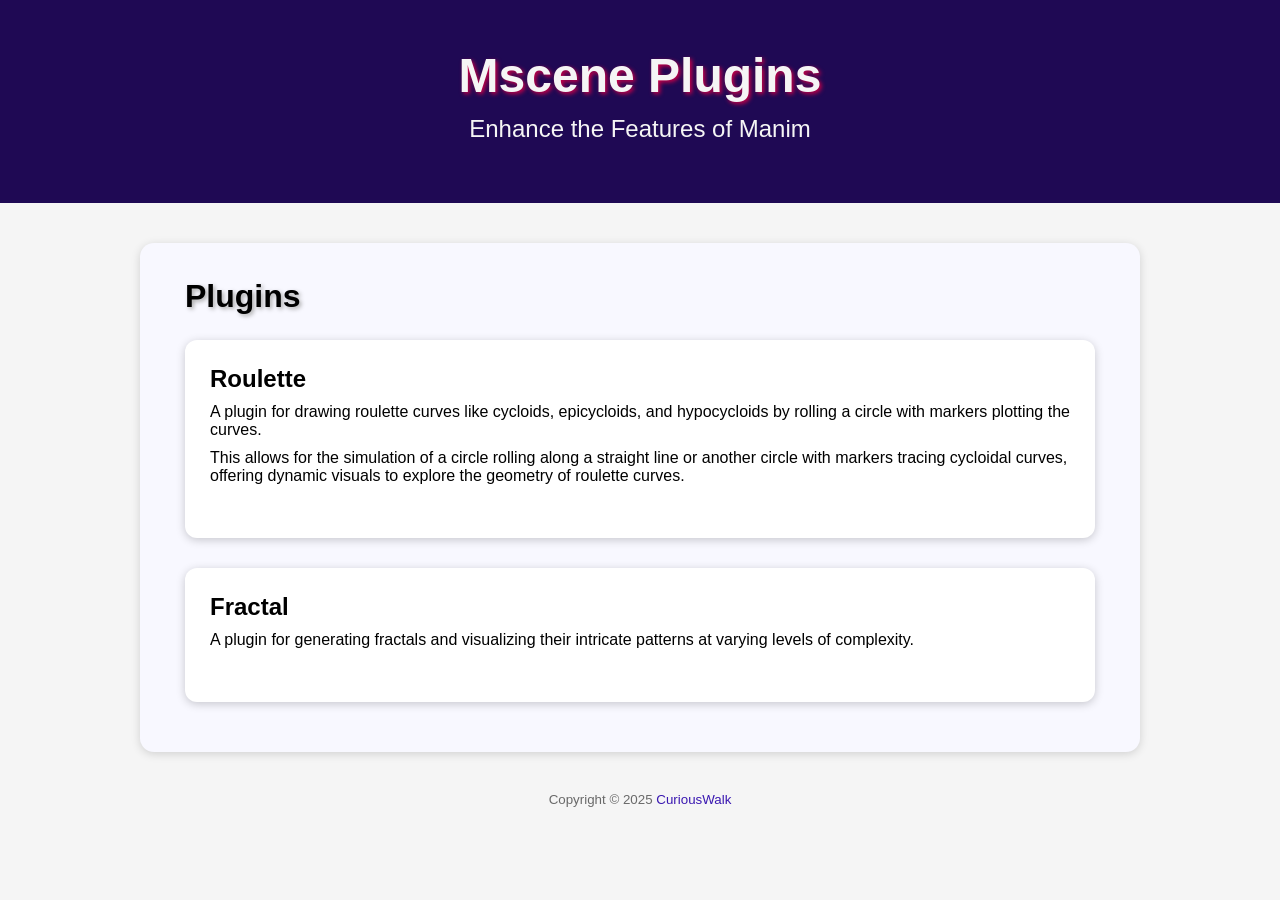
==== docs/plugins.html @ 2ba21a1c "Add files via upload" ====
<!DOCTYPE html>
<html lang="en">

    <head>
        <meta charset="UTF-8">
        <meta name="viewport" content="width=device-width, initial-scale=1.0">
        <meta name="description" content="Mscene Plugins for Manim">
        <link rel="icon" type="image/x-icon" href="assets/cw.png">
        <link rel="stylesheet" type="text/css" href="plugins.css">
        <title>Mscene Plugins</title>
    </head>
    
    <body>

        <header >
            <h1>Mscene Plugins</h1>
            <p>Enhance the Features of Manim</p>
        </header>

        <div class="content">

            <h2>Plugins</h2>

            <div class="plugin">
                <h3>Roulette</h3>
                <p>A plugin for drawing roulette curves like cycloids, epicycloids, and hypocycloids by rolling a circle with markers plotting the curves.</p>
                <p class="descr">This allows for the simulation of a circle rolling along a straight line or another circle with markers tracing cycloidal curves, offering dynamic visuals to explore the geometry of roulette curves.</p>
                <a href="https://github.com/curiouswalk/mscene/tree/main/plugins/guide/roulette.md"><img class="github"></a>
            </div>

            <div class="plugin">
                <h3>Fractal</h3>
                <p>A plugin for generating fractals and visualizing their intricate patterns at varying levels of complexity.</p>
                <a href="https://github.com/curiouswalk/mscene/tree/main/plugins/guide/fractal.md"><img class="github"></a>
            </div>

        </div>

        <footer>
            Copyright &copy; 2025 <a href="https://www.curiouswalk.com/">CuriousWalk</a>
        </footer>

    </body>

</html>
---- docs/plugins.css ----
body {
    font-family: Arial, sans-serif;
    margin: auto;
    background-color: whitesmoke;
}
a {
    text-decoration: none;
    color: #3a18b1;
}
header {
    background-color: #1f0954;
    color: whitesmoke;
    padding: 48px 12px;
    text-align: center;
}
header h1{
    margin: 0;
    font-size: 3em;
    text-shadow: 2px 2px 4px #ca0147;
}
header p{
    margin: 12px;
    font-size: 1.5em;
}
.content {
    max-width: 1080px;
    width: 75%;
    margin: 40px auto;
    padding: 20px;
    background-color: ghostwhite;
    border-radius: 14px;
    box-shadow: 0 2px 10px rgba(0, 0, 0, .15);
    list-style-type: none;
    position: relative;
}
.content h2{
    font-size: 2em;
    margin: 0;
    padding: 15px 25px 5px;
    text-shadow: 2px 2px 4px darkgrey;
}
.plugin {
    position: relative;
    background-color: white;
    border-radius: 12px;
    margin: 20px 25px 30px;
    padding: 25px;
    box-shadow: 0 2px 10px rgba(0, 0, 0, 0.2);
}
.plugin h3{
    margin: 0;
    font-size: 1.5em;
}
.plugin p {
    margin: 10px 0;
}
img.github {
    content: url("https://img.shields.io/badge/Guide-%23c5c9c7?style=flat&logo=GitHub&logoColor=%2303012d");
    height: 25px;
}
footer {
    font-size: smaller;
    color: DimGrey;
    text-align: center;
    margin: 20px;
}

@media screen and (max-width: 1080px) {

     .content {
        max-width: 1080px;
        width: 85%;
        margin: 35px auto;
        padding: 15px;
    }
    .plugin {
        margin: 15px 20px 25px;
        padding: 20px;
    }
    img.github {
        height: 24px;
    }
   footer {
        font-size: small;
        margin: 16px;
    }
    .descr {
        display: none;
    }

}

@media screen and (max-width: 480px) {

    header h1{
        margin: 0;
        font-size: 2.5em;
    }
    header p{
        margin: 12px;
        font-size: 1em;
    }
    .content {
        max-width: 480px;
        width: 90%;
        margin: 30px auto;
        padding: 5px;
        border-radius: 12px;

    }
    .content h2{
        margin: 0;
        padding: 15px 20px 0;
        font-size: 1.5em;
    }
    .plugin {
        margin: 15px 10px;
        padding: 15px;
        border-radius: 10px;
    }
    .plugin p {
       font-size: 0.9em;
        margin: 8px 0;
    }
    .plugin h3{
        font-size: 1.2em;
    }
    img.github {
        height: 23px;
    }
    footer {
        font-size: x-small;
        margin: 15px;
    }
    .descr {
        display: none;
    }
}
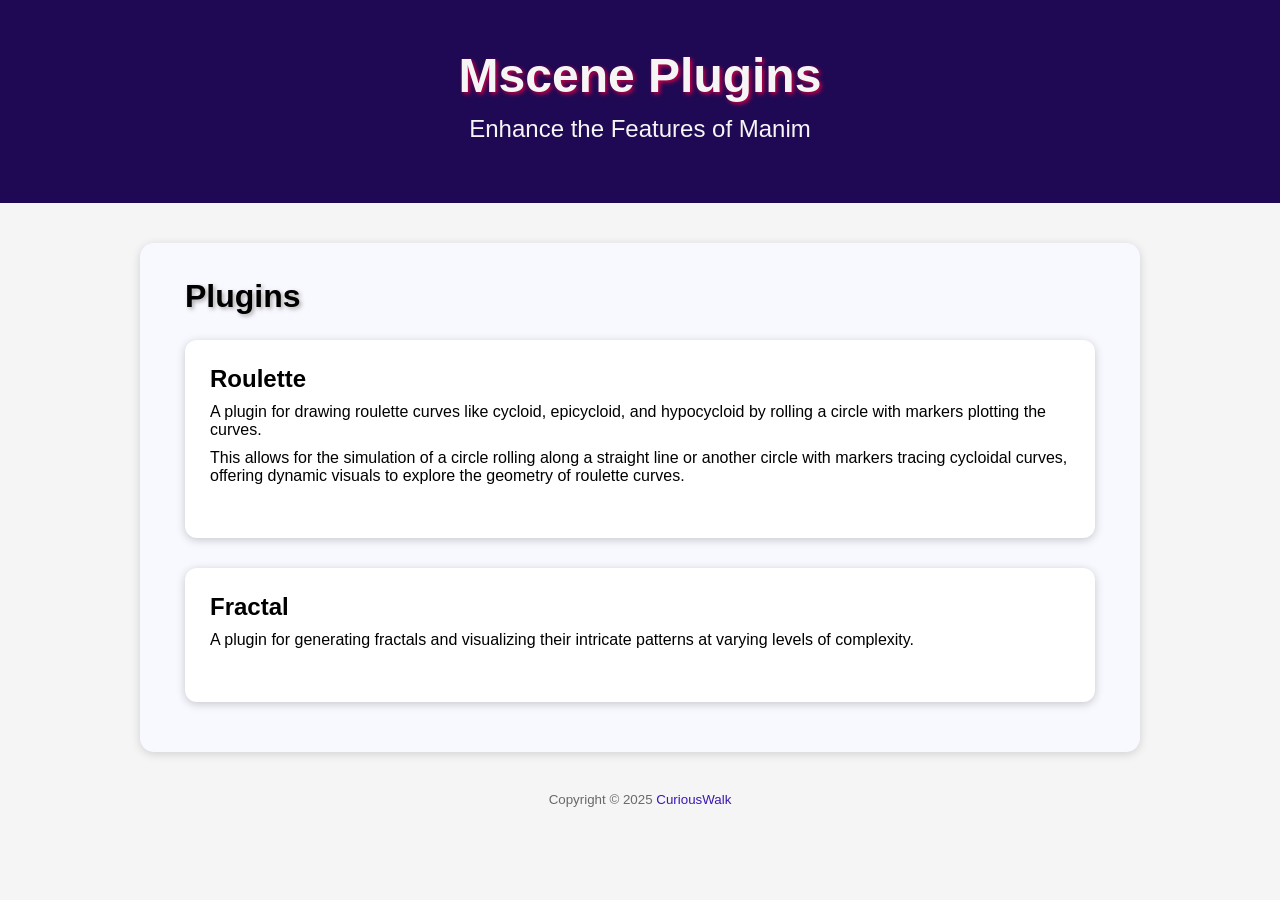
==== commit 4e48774a: "Update plugins.html" ====
--- a/docs/plugins.html
+++ b/docs/plugins.html
@@ -23,15 +23,15 @@
 
             <div class="plugin">
                 <h3>Roulette</h3>
-                <p>A plugin for drawing roulette curves like cycloids, epicycloids, and hypocycloids by rolling a circle with markers plotting the curves.</p>
+                <p>A plugin for drawing roulette curves like cycloid, epicycloid, and hypocycloid by rolling a circle with markers plotting the curves.</p>
                 <p class="descr">This allows for the simulation of a circle rolling along a straight line or another circle with markers tracing cycloidal curves, offering dynamic visuals to explore the geometry of roulette curves.</p>
-                <a href="https://github.com/curiouswalk/mscene/tree/main/plugins/guide/roulette.md"><img class="github"></a>
+                <a href="https://github.com/curiouswalk/mscene/tree/main/plugins/guide/roulette.md" target="_blank"><img class="github"></a>
             </div>
 
             <div class="plugin">
                 <h3>Fractal</h3>
                 <p>A plugin for generating fractals and visualizing their intricate patterns at varying levels of complexity.</p>
-                <a href="https://github.com/curiouswalk/mscene/tree/main/plugins/guide/fractal.md"><img class="github"></a>
+                <a href="https://github.com/curiouswalk/mscene/tree/main/plugins/guide/fractal.md" target="_blank"><img class="github"></a>
             </div>
 
         </div>
